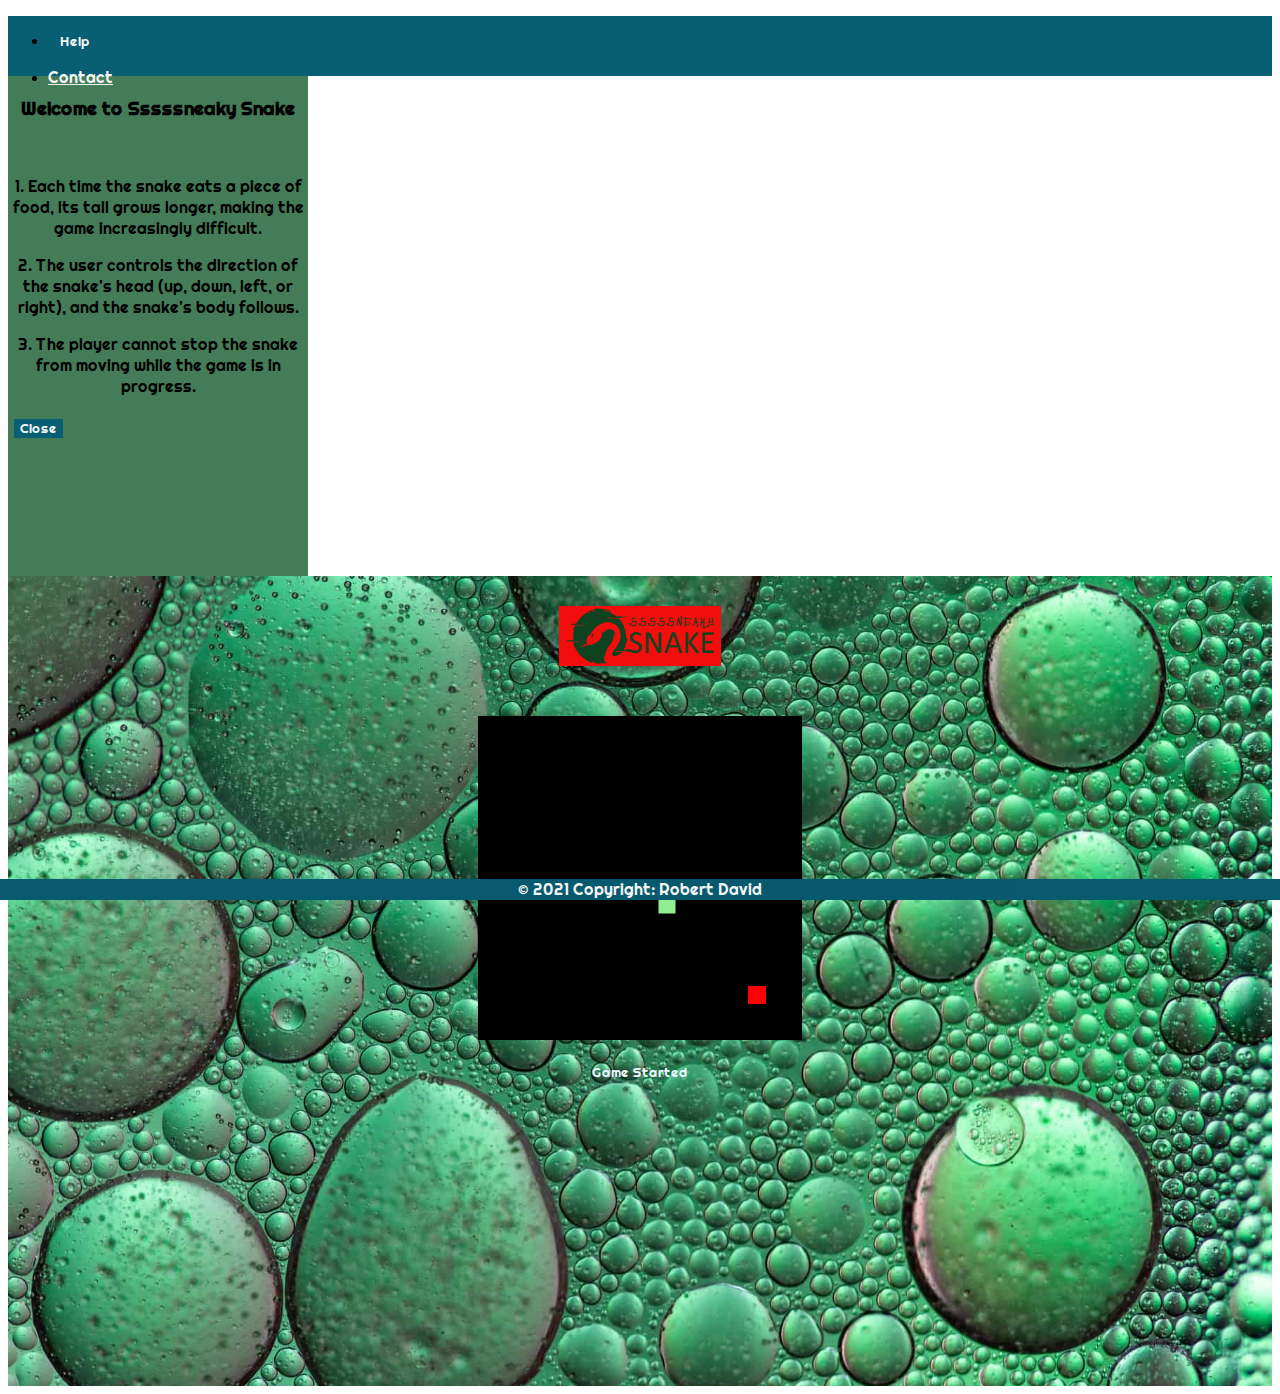
==== index.html @ 733db9f9 "added h3 to modal and tweaked mobile view" ====
<!DOCTYPE html>
<html lang="en">

<head>

  <meta charset="UTF-8" />
  <meta name="viewport" content="width=device-width, initial-scale=1.0" />
  <meta http-equiv="X-UA-Compatible" content="ie=edge" />
  <meta name="keywords" content="snake game, fun game, game, reception kids, kids game, video game, web game, destress" />
  <meta name="author" content="Robert David" />
  <meta name="Description" content="Snake game" />

  <link rel="stylesheet" href="https://cdn.jsdelivr.net/npm/bootstrap@5.1.0/dist/css/bootstrap.min.css" integrity="sha384-KyZXEAg3QhqLMpG8r+8fhAXLRk2vvoC2f3B09zVXn8CA5QIVfZOJ3BCsw2P0p/We" crossorigin="anonymous">
  <link href="https://cdn.jsdelivr.net/npm/bootstrap@5.0.2/dist/css/bootstrap.min.css" rel="stylesheet" integrity="sha384-EVSTQN3/azprG1Anm3QDgpJLIm9Nao0Yz1ztcQTwFspd3yD65VohhpuuCOmLASjC" crossorigin="anonymous">
  <script src="https://cdn.jsdelivr.net/npm/bootstrap@5.0.2/dist/js/bootstrap.bundle.min.js" integrity="sha384-MrcW6ZMFYlzcLA8Nl+NtUVF0sA7MsXsP1UyJoMp4YLEuNSfAP+JcXn/tWtIaxVXM" crossorigin="anonymous"></script>
  <link rel="stylesheet" href="https://use.fontawesome.com/releases/v5.15.2/css/all.css" integrity="sha384-vSIIfh2YWi9wW0r9iZe7RJPrKwp6bG+s9QZMoITbCckVJqGCCRhc+ccxNcdpHuYu" crossorigin="anonymous" />
  <link rel="stylesheet" href="assets/css/style.css" />

  
  <title>Sssssneaky Snake Game</title>

</head>

<body>
    <header>
    <!----------------------------------------------------------------------------------- Credit: Navbar  code adapted from Bootstrap5.0-->
        <div class="navigation-bar">
             <ul class="nav navbar-expand-lg justify-content-end">
                 <li class="nav-item">
                     <button type="button" class="help-button" data-bs-toggle="modal" data-bs-target="#helpModal">Help</button>
                 </li>
                 <li class="nav-item">
                     <a class="nav-link" href="contact.html">Contact</a>
                 </li>
             </ul>
        </div>
        <!----------------------------------------------------------------------------------------- Credit: Bootstrap Modal5.0-->
        <div class="modal fade" id="helpModal" tabindex="-1" aria-labelledby="helpModalLabel" aria-hidden="true">
             <div class="modal-dialog">
                 <div class="modal-content mx-auto">
                     <div class="modal-body" id="helpModalLabel">
                         <h3 class="help-heading">Welcome to Sssssneaky Snake</h3>
                         <br>
                         <p class="modal-text">1. Each time the snake eats a piece of food, its tail grows longer, making the game increasingly difficult. </p>
                         <p class="modal-text">2. The user controls the direction of the snake's head (up, down, left, or right), and the snake's body follows.</p>
                         <p class="modal-text">3. The player cannot stop the snake from moving while the game is in progress.</p>
                     </div>
                     <div class="modal-footer">
                         <button type="button" class="help-button" data-bs-dismiss="modal">Close</button>
                     </div>
                 </div>
             </div>
        </div>
    </header>

<!----------------------------------------------------------------------------------- Main Zone -->
<section>
    <div class="main-zone">
        <div class="container-fluid logo-container">
                 <img src="assets/images/snake_logo2.png" class="logo" alt="ssssneaky snake logo">
        </div>
        <!--------------------------------------------------------------- Credit: Code adapted from Abhishek Ahlawat  -->
        <div class="container-fluid game-zone-container">
             <div class="game-zone">
                <div class="game-box"><canvas id="canvas" width="324" height="324"></canvas></div>
                <div class="game-info">
                    <p id="game-status"></p>
                    <p id="game-score"></p>
                </div>
             </div>
        </div>
    </div>
</section>


<footer>
    <!----------------------------------------------------------------------------------- Footer -->
    <div class="footer">
        <div class="text-center p-4" style="background-color: rgba(0, 0, 0, 0.05);">
             © 2021 Copyright:
            <a class="text-reset fw-bold">Robert David</a>
        </div>
    </div>
</footer>

    <script src="https://code.jquery.com/jquery-3.6.0.slim.min.js" integrity="sha256-u7e5khyithlIdTpu22PHhENmPcRdFiHRjhAuHcs05RI=" crossorigin="anonymous"></script>
    <script src="https://cdnjs.cloudflare.com/ajax/libs/popper.js/1.14.7/umd/popper.min.js" integrity="sha384-UO2eT0CpHqdSJQ6hJty5KVphtPhzWj9WO1clHTMGa3JDZwrnQq4sF86dIHNDz0W1" crossorigin="anonymous"></script>
    
    <script src="assets/javascript/main.js"></script>
</body>
---- assets/css/style.css ----
@import url('https://fonts.googleapis.com/css2?family=Righteous&display=swap');


 /*--------------------------------------------Navbar*/

 .navigation-bar {
    height: 60px;
    background-color: #085F74;
 }

 .nav-link {
     color: whitesmoke;
     font-family: "Righteous", sans-serif;
 }

 .nav-item {
    padding-top: 10px;
 }

/*--------------------------------------------Body*/
.main-zone {
    background-image:url(../images/sssssnake_background.jpg);
    height: 90vh;
    background-repeat: no-repeat;
    background-size: cover;
    background-position: center;
    display: flex;
    flex-direction: column;
}

.logo-container {
    overflow: auto;
    height: 140px;
}

.logo {
  width: auto;
  height: 60px;
  display: block;
  margin-top: 30px;
  margin-left: auto;
  margin-right: auto;
  background-color: #f30d0d;
}

.game-zone-container {
overflow: auto;
height: 600px;
}

.game-zone {
    width:450px;
    height:480px;
    display: flexbox;
    color: aliceblue;
    margin: auto;
    
}

/*--------------------------------------------Footer*/
.footer {
    position: fixed;
    left: 0;
    bottom: 0;
    width: 100%;
    background-color: #085F74;
    color: whitesmoke;
    font-family: "Righteous", sans-serif;
    text-align: center;
}

/*--------------------------------------------Contact*/
/*---------------------------------Code adapted after Oliver Cadman*/
.contact-form-container {
    margin-top: 70px;
}

.contact-form-wrapper {
    margin-top: 10px;
    padding: 20px;
    background-color: #448087;

  }
  
  .form-group {
    margin-bottom: 20px;
    font-family: "Righteous", sans-serif;
    letter-spacing: 1px;
  }
  
  .form-group input {
    font-family: "Righteous", sans-serif;
  }

  .form-group textarea {
    font-family: "Righteous", sans-serif;
  }

  .form-group label {
    font-family: "Righteous", sans-serif;
  }
  
  button[type="submit"] {
    font-family: "Righteous", sans-serif;
    background-color: #447C58;
    border: none;
    color: #D3FADE;
  }
  
  legend {
    border-bottom: 4px solid #447C58;
    font-family: "Righteous", sans-serif;
    color: whitesmoke;
    font-weight: 500;
  }
  
  .error-message {
    font-family: 'Righteous', sans-serif;
    font-weight: 300;
    padding: 0px;
    transition: all 1s ease;
  }

  
.icon-home {
    color:#ffffff;
    display: inline;
    text-align: center;
}

i {
    font-family: 'Righteous', sans-serif;
    font-weight: 300;
}
  

/*--------------------------------------------Game Box*/
/*---------------------------------Code adapted after Abhishek Ahlawat */
  .game-box {
    text-align:center;   
    color: whitesmoke;
    
}
  .game-info {
    text-align:center; 
    font-family:'Righteous', sans-serif;
    line-height:24px;
}


/*--------------------------------------------Help Modal*/
.help-button {
  background-color:#085F74!important;
  font-family:'Righteous', sans-serif!important;
  border: none;
  margin: 6px;
  font-family: 'Righteous';
  color: whitesmoke;
}

.modal-dialog {
  height: 500px;
}

.modal-content {
  background-color:#447C58;
  height: 500px;
  width: 300px;
}

.modal-body {
  font-family: 'Righteous';
  color: #000000;
  text-align: center;
  justify-content: center;
  padding-top:100px;
  
}

.help-heading{
  margin-top: -80px;
}

.modal-footer {
  border: none;
}


@media only screen and (max-width: 1024px)  {
  .game-zone-container {
    width: fit-content;
  
  }

  .logo-container {
    width: fit-content;
  }

  .main-zone {
    width: auto;
  }

  .game-box {
    width: auto;
  }
}

@media only screen and (max-width: 768px)  {
  .game-zone-container {
    width: fit-content;
  
  }

  .logo-container {
    width: fit-content;
  }

  .main-zone {
    width: auto;
  }

  .game-box {
    width: auto;
  }
}

@media only screen and (max-width: 410px)  {
  .game-zone-container {
    width: fit-content;
  
  }

  .logo-container {
    width: fit-content;
  }

  .main-zone {
    width:auto;
  }

  .game-box {
    width: auto;
  }

  .game-zone {
    width: 324px;
  }

  .contact-form-container {
    width: fit-content;
  }

  .contact-form-wrapper {
    width: fit-content;
  }

}
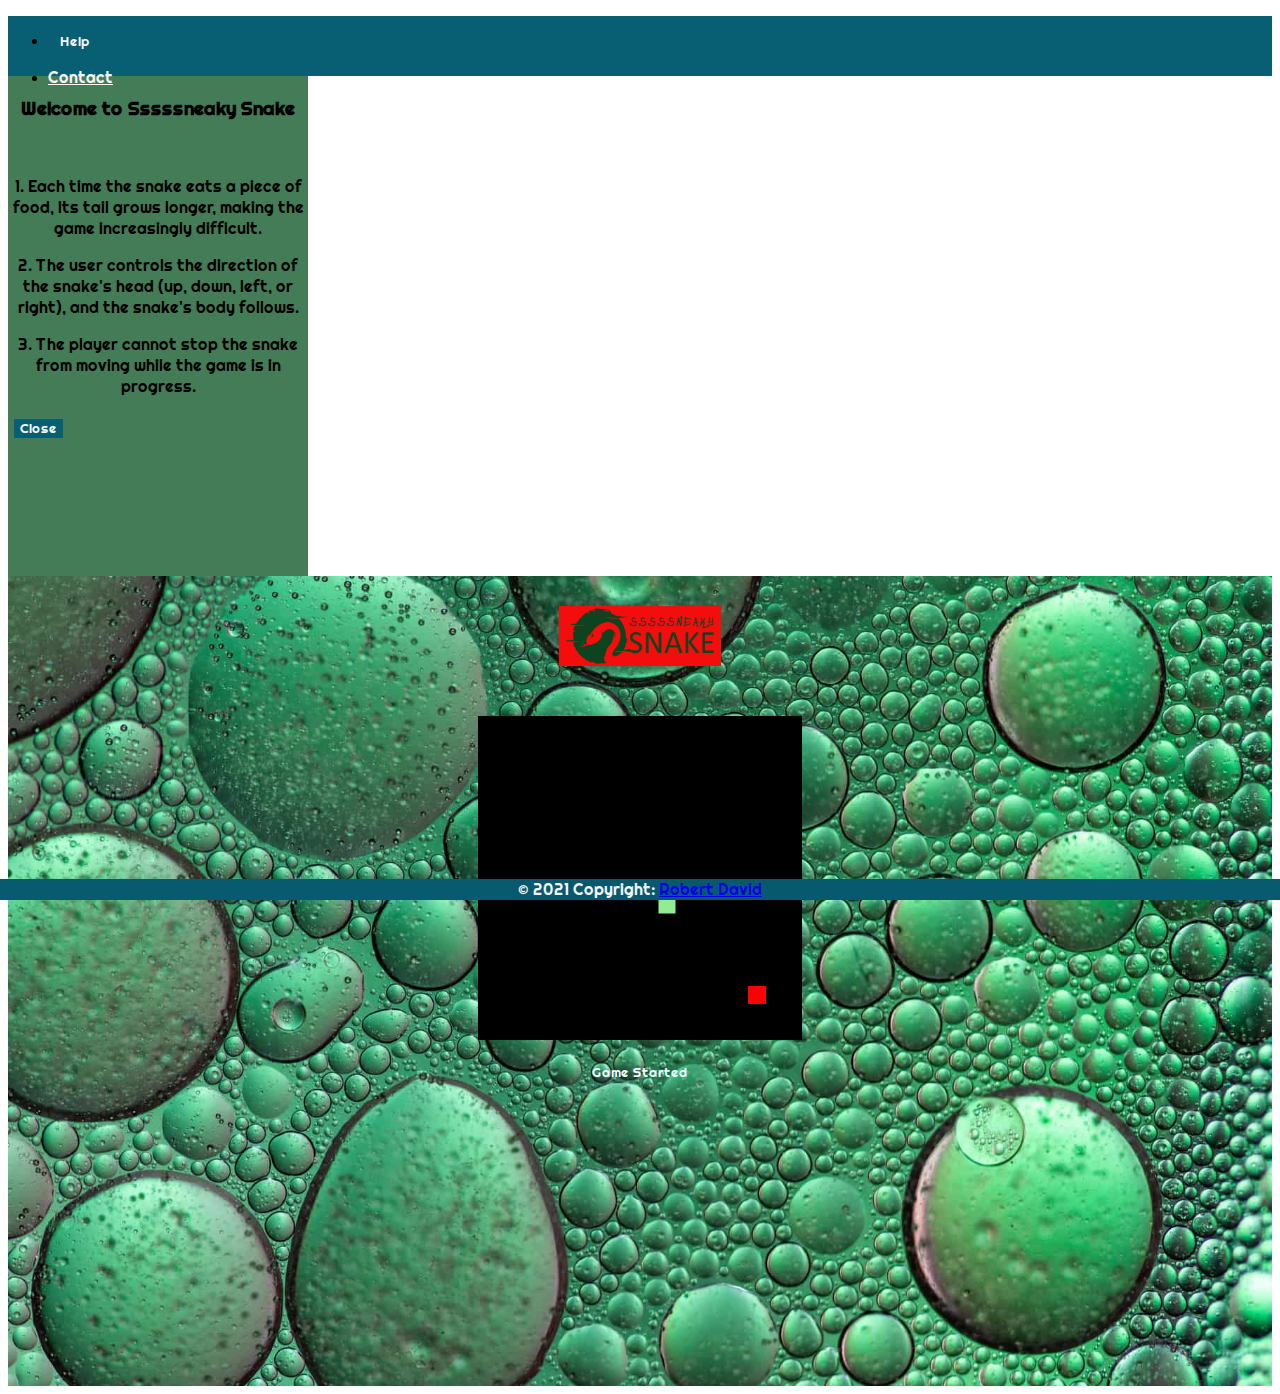
==== commit 360627e5: "added href to a in index and contact and fixed bug in sendmail.js" ====
--- a/index.html
+++ b/index.html
@@ -78,7 +78,7 @@
     <div class="footer">
         <div class="text-center p-4" style="background-color: rgba(0, 0, 0, 0.05);">
              © 2021 Copyright:
-            <a class="text-reset fw-bold">Robert David</a>
+            <a class="text-reset fw-bold" href="https://www.facebook.com/robert.david.1800/">Robert David</a>
         </div>
     </div>
 </footer>
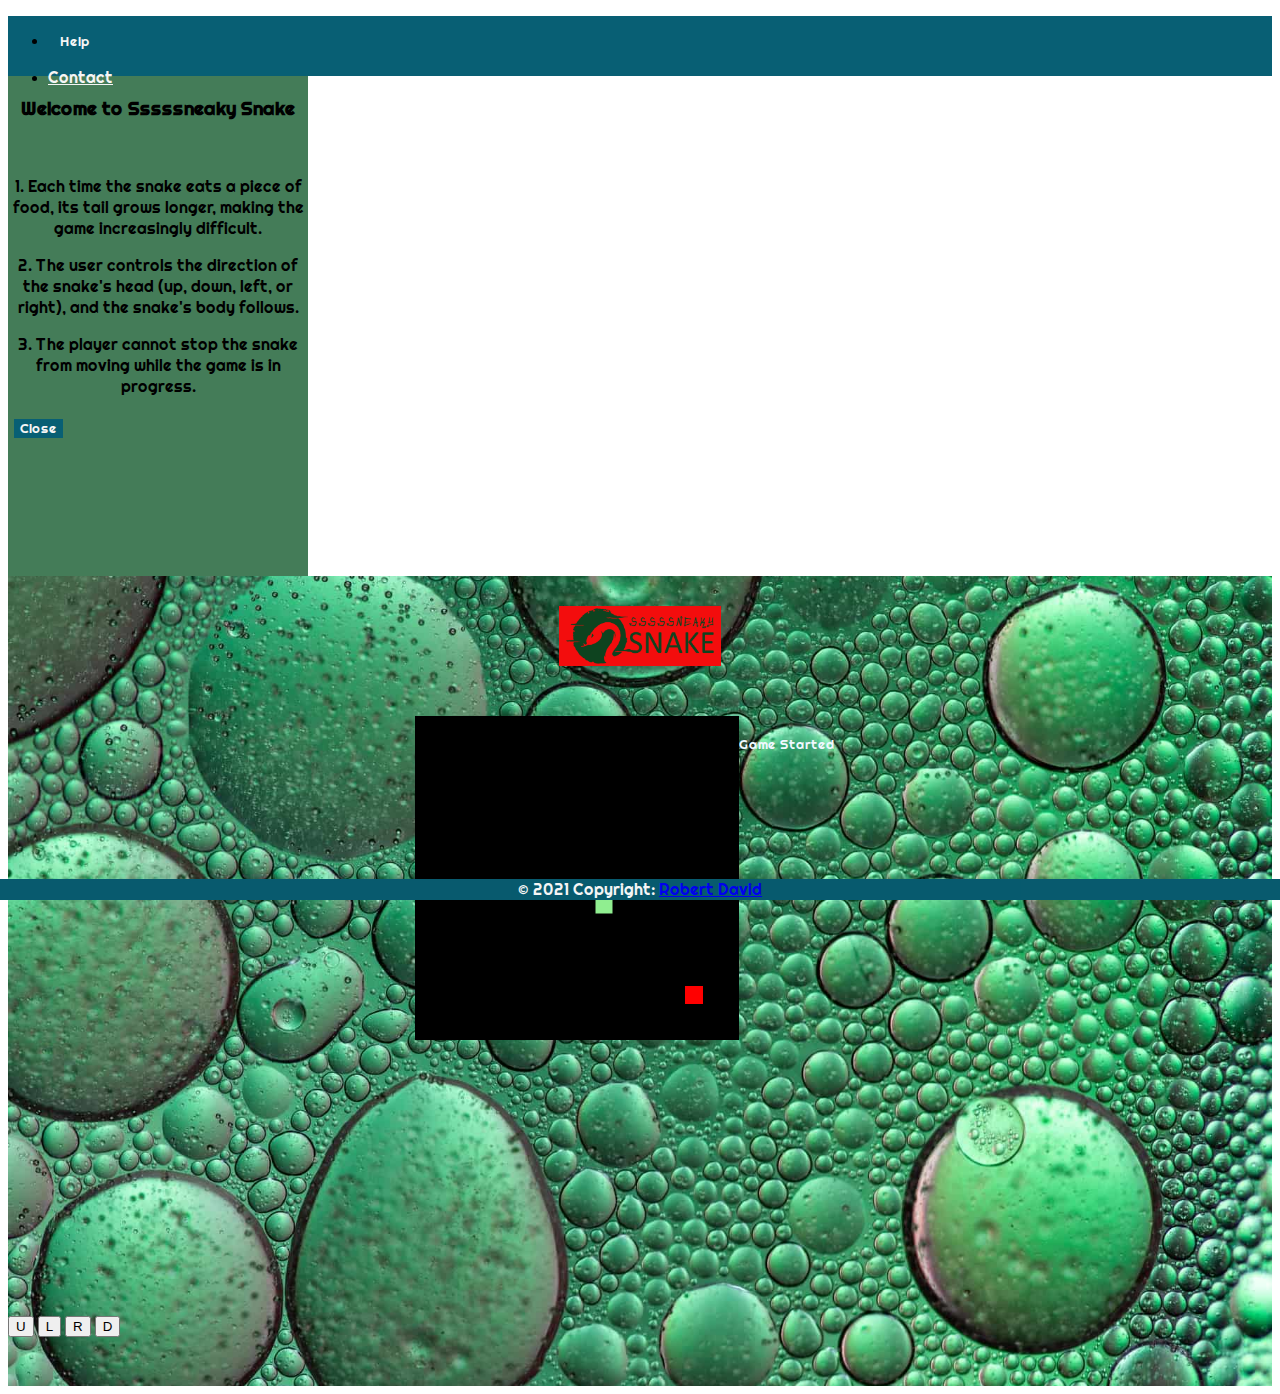
==== commit 509bc1bf: "rethought the mobile control strategy and changed code + added 4 buttons in index" ====
--- a/index.html
+++ b/index.html
@@ -18,7 +18,7 @@
 
   
   <title>Sssssneaky Snake Game</title>
-
+  <link rel="shortcut icon" type="image/jpg" href="/docs/favicon/favicon-32x32.png"/>
 </head>
 
 <body>
@@ -69,6 +69,12 @@
                 </div>
              </div>
         </div>
+        <div class="arrow-buttons-mobile">
+            <button onclick="up()" type="button" id="U">U</button>
+            <button onclick="left()" type="button" id="L">L</button>
+            <button onclick="right()" type="button" id="R">R</button>
+            <button onclick="down()" type="button" id="D">D</button>
+          </div>
     </div>
 </section>
 
@@ -78,11 +84,11 @@
     <div class="footer">
         <div class="text-center p-4" style="background-color: rgba(0, 0, 0, 0.05);">
              © 2021 Copyright:
-            <a class="text-reset fw-bold" href="https://www.facebook.com/robert.david.1800/">Robert David</a>
+            <a class="text-reset fw-bold" href="https://www.facebook.com/robert.david.1800/" target="_blank" rel="noopener">Robert David</a>
         </div>
     </div>
 </footer>
-
+ 
     <script src="https://code.jquery.com/jquery-3.6.0.slim.min.js" integrity="sha256-u7e5khyithlIdTpu22PHhENmPcRdFiHRjhAuHcs05RI=" crossorigin="anonymous"></script>
     <script src="https://cdnjs.cloudflare.com/ajax/libs/popper.js/1.14.7/umd/popper.min.js" integrity="sha384-UO2eT0CpHqdSJQ6hJty5KVphtPhzWj9WO1clHTMGa3JDZwrnQq4sF86dIHNDz0W1" crossorigin="anonymous"></script>
     
--- a/assets/css/style.css
+++ b/assets/css/style.css
@@ -51,7 +51,7 @@
 .game-zone {
     width:450px;
     height:480px;
-    display: flexbox;
+    display: flex;
     color: aliceblue;
     margin: auto;
     
@@ -208,7 +208,7 @@
 @media only screen and (max-width: 768px)  {
   .game-zone-container {
     width: fit-content;
-  
+    height: 490px;
   }
 
   .logo-container {
@@ -227,7 +227,7 @@
 @media only screen and (max-width: 410px)  {
   .game-zone-container {
     width: fit-content;
-  
+    height: 420px;
   }
 
   .logo-container {
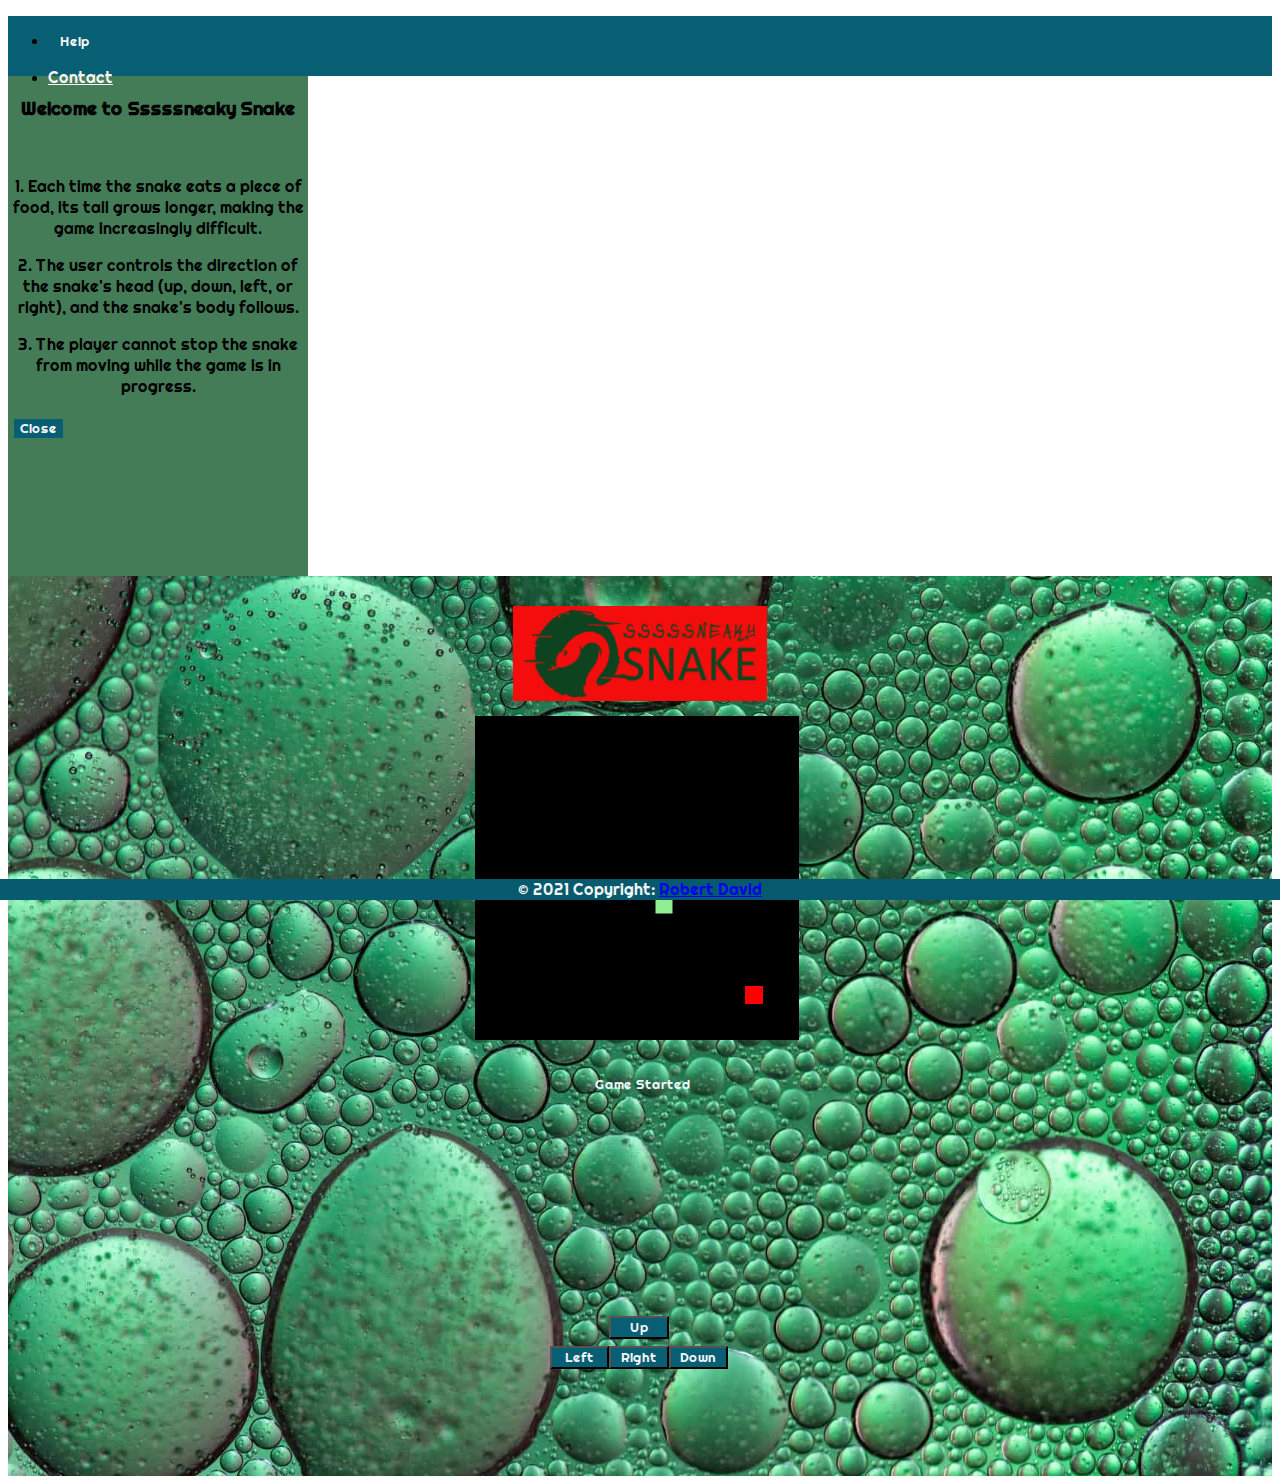
==== commit 5b39a23c: "fixed screen moving bug" ====
--- a/index.html
+++ b/index.html
@@ -69,11 +69,13 @@
                 </div>
              </div>
         </div>
-        <div class="arrow-buttons-mobile">
-            <button onclick="up()" type="button" id="U">U</button>
-            <button onclick="left()" type="button" id="L">L</button>
-            <button onclick="right()" type="button" id="R">R</button>
-            <button onclick="down()" type="button" id="D">D</button>
+        <div class="arrow-buttons-mobile d-xl-none">
+            <div class="arrow-button empty"></div>
+            <div class="arrow-button"><button onclick="up()" type="button" id="U">Up</button></div>
+            <div class="arrow-button empty"></div>
+            <div class="arrow-button"><button onclick="left()" type="button" id="L">Left</button></div>
+            <div class="arrow-button"><button onclick="right()" type="button" id="R">Right</button></div>
+            <div class="arrow-button"><button onclick="down()" type="button" id="D">Down</button></div>
           </div>
     </div>
 </section>
--- a/assets/css/style.css
+++ b/assets/css/style.css
@@ -20,7 +20,7 @@
 /*--------------------------------------------Body*/
 .main-zone {
     background-image:url(../images/sssssnake_background.jpg);
-    height: 90vh;
+    height: 100vh;
     background-repeat: no-repeat;
     background-size: cover;
     background-position: center;
@@ -35,7 +35,7 @@
 
 .logo {
   width: auto;
-  height: 60px;
+  height: 95px;
   display: block;
   margin-top: 30px;
   margin-left: auto;
@@ -49,12 +49,12 @@
 }
 
 .game-zone {
-    width:450px;
-    height:480px;
-    display: flex;
-    color: aliceblue;
-    margin: auto;
-    
+  width: 450px;
+  height: 450px;
+  display: block;
+  color: aliceblue;
+  position: relative;
+  margin: auto;
 }
 
 /*--------------------------------------------Footer*/
@@ -137,16 +137,50 @@
 /*--------------------------------------------Game Box*/
 /*---------------------------------Code adapted after Abhishek Ahlawat */
   .game-box {
-    text-align:center;   
-    color: whitesmoke;
-    
-}
+    text-align: center;
+    position: absolute;
+    left: 60px;
+    display: block;
+    color: whitesmoke; 
+}
+
   .game-info {
-    text-align:center; 
-    font-family:'Righteous', sans-serif;
-    line-height:24px;
-}
-
+    text-align: center;
+    top: 340px;
+    left: 180px;
+    display: block;
+    position: absolute;
+    font-family: 'Righteous', sans-serif;
+    line-height: 24px;
+}
+  h1 {
+    font-size: calc(0.75rem + 1.5vw);
+    margin-top: -8px;
+ }
+
+.arrow-buttons-mobile {
+    display: flex;
+    flex-flow: row wrap;
+    height: 60px;
+    width: 180px;
+    margin: 0 auto;
+}
+
+.arrow-button {
+  height: 49.99%;
+  width: 32.99%;
+}
+
+.empty {
+  visibility: hidden;
+}
+
+.arrow-button > button {
+  width: 100%;
+  background-color: #085F74;
+  color: whitesmoke;
+  font-family:'Righteous', sans-serif;
+}
 
 /*--------------------------------------------Help Modal*/
 .help-button {
@@ -226,8 +260,8 @@
 
 @media only screen and (max-width: 410px)  {
   .game-zone-container {
-    width: fit-content;
-    height: 420px;
+    width: 324px;
+    height: 410px;
   }
 
   .logo-container {
@@ -235,15 +269,18 @@
   }
 
   .main-zone {
-    width:auto;
-  }
-
-  .game-box {
-    width: auto;
+    width: 375px
+  }
+
+  .game-box {
+    width: 324px;
+    left: -10px;
   }
 
   .game-zone {
     width: 324px;
+    height: 410px;
+    left: -12px;
   }
 
   .contact-form-container {
@@ -254,5 +291,8 @@
     width: fit-content;
   }
 
-}
-
+  .game-info {
+    left: 115px;
+  }
+}
+
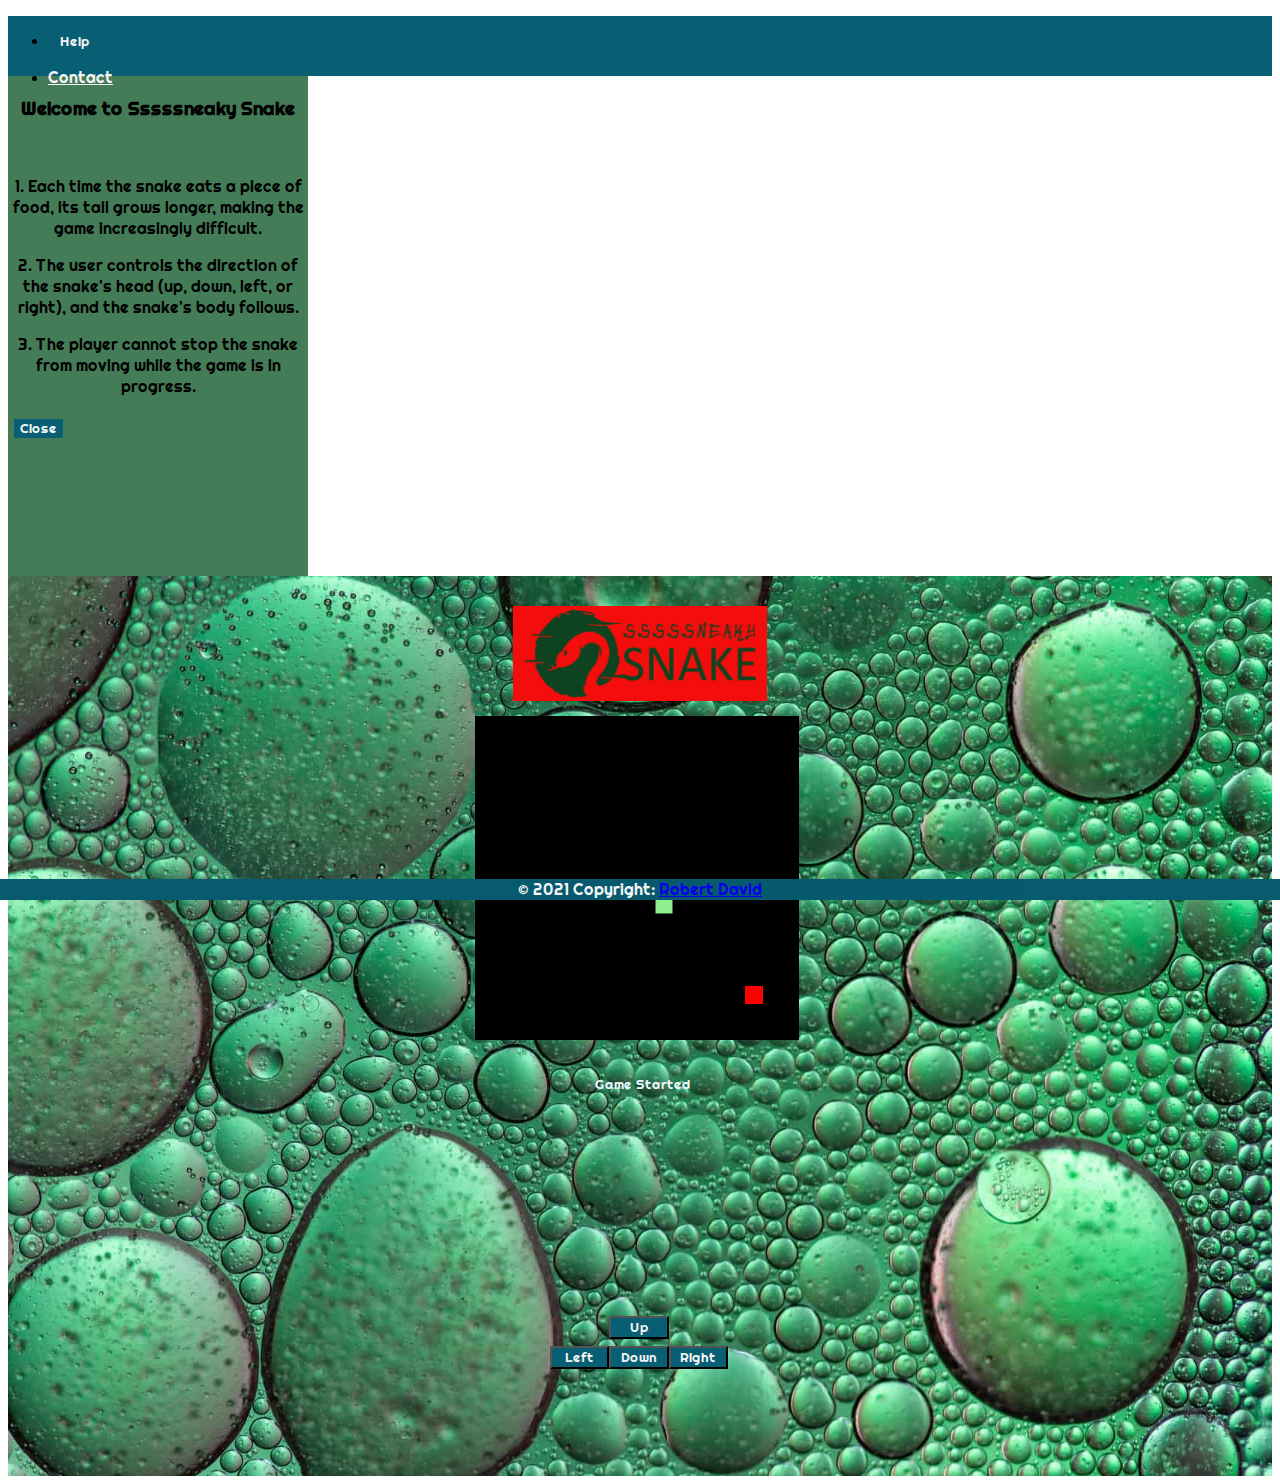
==== commit 5e410740: "added touchscreen controls for mobile" ====
--- a/index.html
+++ b/index.html
@@ -71,11 +71,12 @@
         </div>
         <div class="arrow-buttons-mobile d-xl-none">
             <div class="arrow-button empty"></div>
-            <div class="arrow-button"><button onclick="up()" type="button" id="U">Up</button></div>
+            <div class="arrow-button"><button type="button" id="U" class="direction" data-value="0, -1">Up</button></div>
             <div class="arrow-button empty"></div>
-            <div class="arrow-button"><button onclick="left()" type="button" id="L">Left</button></div>
-            <div class="arrow-button"><button onclick="right()" type="button" id="R">Right</button></div>
-            <div class="arrow-button"><button onclick="down()" type="button" id="D">Down</button></div>
+            <div class="arrow-button"><button type="button" id="L" class="direction" data-value="-1, 0">Left</button></div>
+            <div class="arrow-button"><button type="button" id="D" class="direction" data-value="0, 1">Down</button></div>
+            <div class="arrow-button"><button type="button" id="R" class="direction" data-value="1, 0">Right</button></div>
+            
           </div>
     </div>
 </section>
